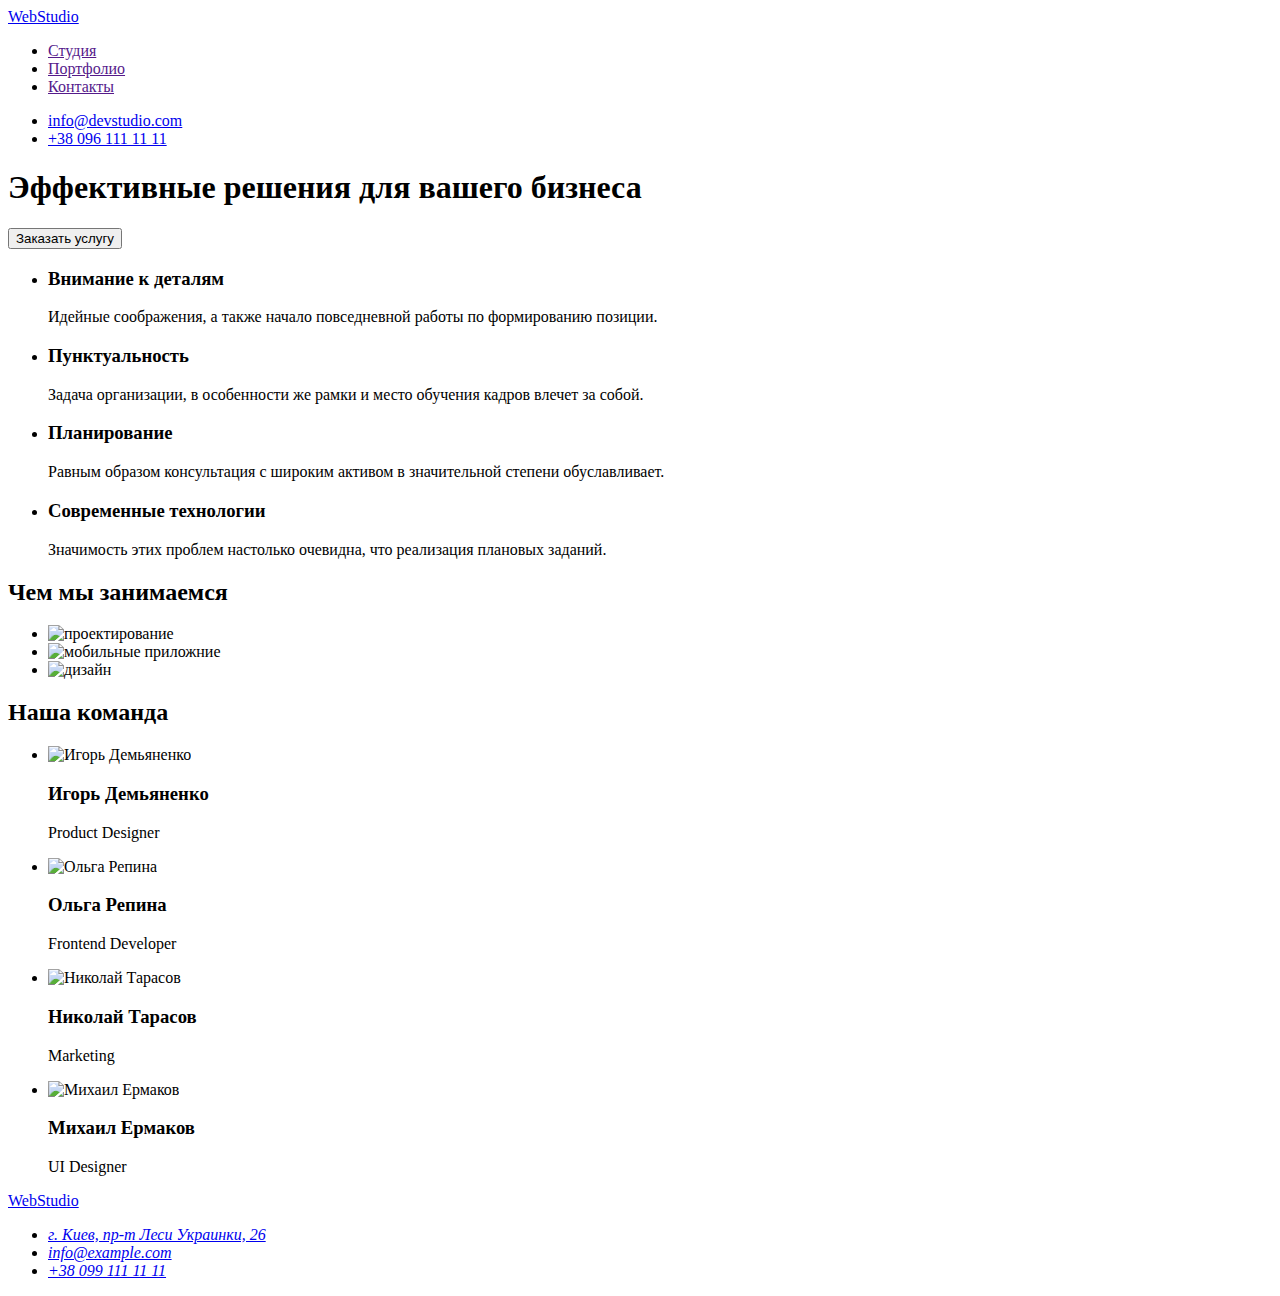
==== index.html @ 925fd13e "first page added" ====
<!DOCTYPE html>
<html lang="ru">

<head>
    <meta charset="UTF-8">
    <meta http-equiv="X-UA-Compatible" content="IE=edge">
    <meta name="viewport" content="width=device-width, initial-scale=1.0">
    <title>Homework 1
    </title>
</head>

<body>
    <header>
        <nav>
            <a href="/" lang="en">WebStudio</a>

            <ul>
                <li>
                    <a href="">Студия</a>
                </li>
                <li>
                    <a href="">Портфолио</a>
                </li>
                <li>
                    <a href="">Контакты</a>
                </li>
            </ul>
        </nav>
        <ul>
            <li>
                <a href="mailto:info@devstudio.com">info@devstudio.com</a>
            </li>
            <li>
                <a href="tel:+380961111111">+38 096 111 11 11</a>
            </li>
        </ul>
    </header>
   
    <main>
        <div>
            <section>
                <h1>Эффективные решения для вашего бизнеса</h1>
                <button type="button">Заказать услугу</button>
            </section>
        </div>
        <ul>
            <li>
                <h3>Внимание к деталям</h3>
                <p>Идейные соображения, а также начало повседневной работы по формированию позиции.</p>
            </li>
            <li>
                <h3>Пунктуальность</h3>
                <p>Задача организации, в особенности же рамки и место обучения кадров влечет за собой.</p>
            </li>
            <li>
                <h3>Планирование</h3>
                <p>Равным образом консультация с широким активом в значительной степени обуславливает.</p>
            </li>
            <li>
                <h3>Современные технологии</h3>
                <p>Значимость этих проблем настолько очевидна, что реализация плановых заданий.</p>
            </li>
        </ul>

        <section>
            <h2>Чем мы занимаемся</h2>
            <ul>
                <li>
                 <img src="./images/img1.jpg" width="400" alt="проектирование">   
                </li>
                <li>
                    <img src="./images/img2.jpg" width="400" alt="мобильные приложние">
                </li>

                <li>
                    <img src="./images/img3.jpg" width="400" alt="дизайн">
                </li>
            </ul>
        </section>

        <section>
            <h2>Наша команда</h2>
            <ul>
                <li>
                        <img src="./images/person1.jpg" width="400" alt="Игорь Демьяненко">
                        <h3>Игорь Демьяненко</h3>  
                        <p lang="en">Product Designer</p> 
                
                </li>
                <li>
                        <img src="./images/person2.jpg" width="400" alt="Ольга Репина">
                       <h3>Ольга Репина</h3>
                       <p lang="en">Frontend Developer</p>
                   
                </li>
                <li>
                        <img src="/images/person3.jpg" width="400" alt="Николай Тарасов">
                       <h3>Николай Тарасов</h3>  
                       <p lang="en">Marketing</p>
                    
                </li>
                <li>
                        <img src="./images/person4.jpg" width="400" alt="Михаил Ермаков">
                       <h3>Михаил Ермаков</h3> 
                       <p lang="en">UI Designer</p>  
                </li>
            </ul>

        </section>
    </main>

    <footer>
        <a href="/" lang="en">WebStudio</a>
        <address>
            <ul>
                <li>
                    <a href="https://goo.gl/maps/tLhUMKj88m91QNxx6"
                    target="_blank"
                    rel="noopener noreferrer"
                    >г. Киев, пр-т Леси Украинки, 26</a>

                </li>
                <li>
                    <a href="mailto:info@example.com">info@example.com</a>
                </li>
                <li>
                    <a href="tel:+380991111111"> +38 099 111 11 11</a>
                </li>
            </ul>
        </address>

    </footer>



</body>

</html>
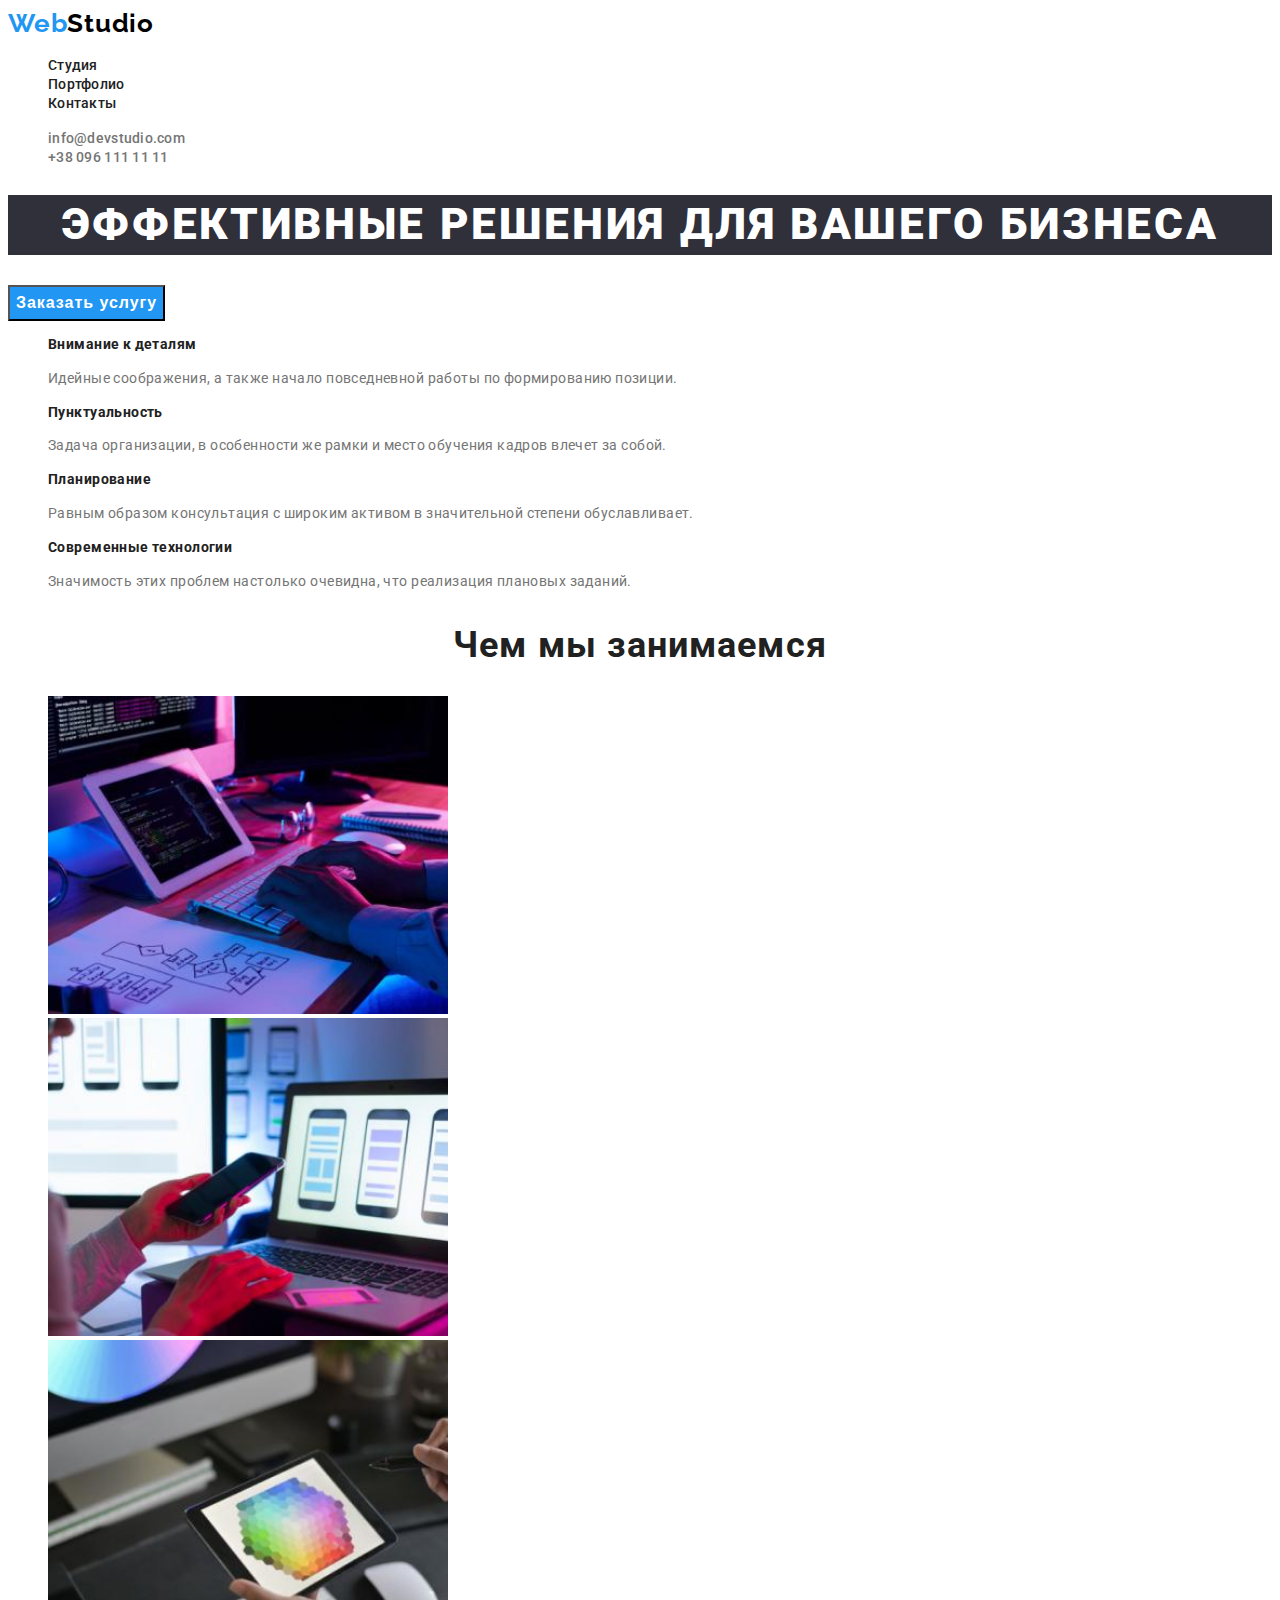
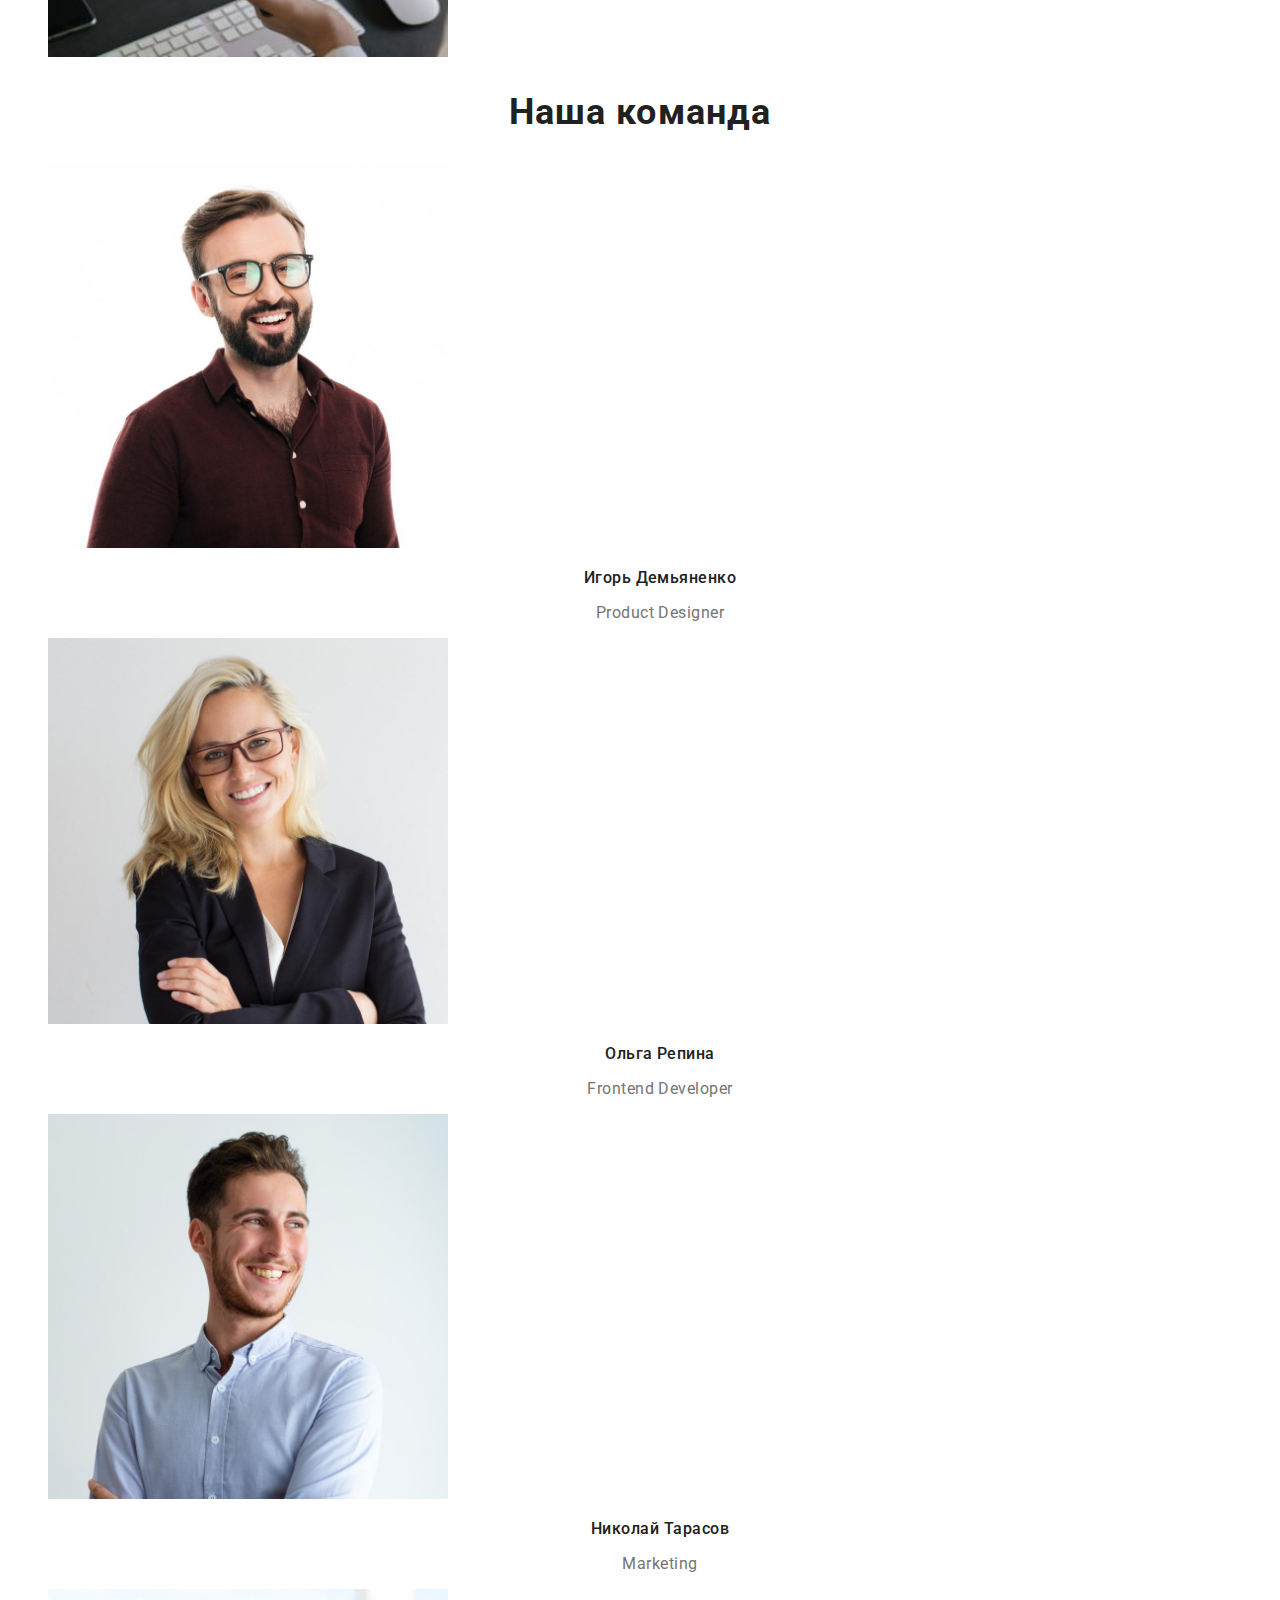
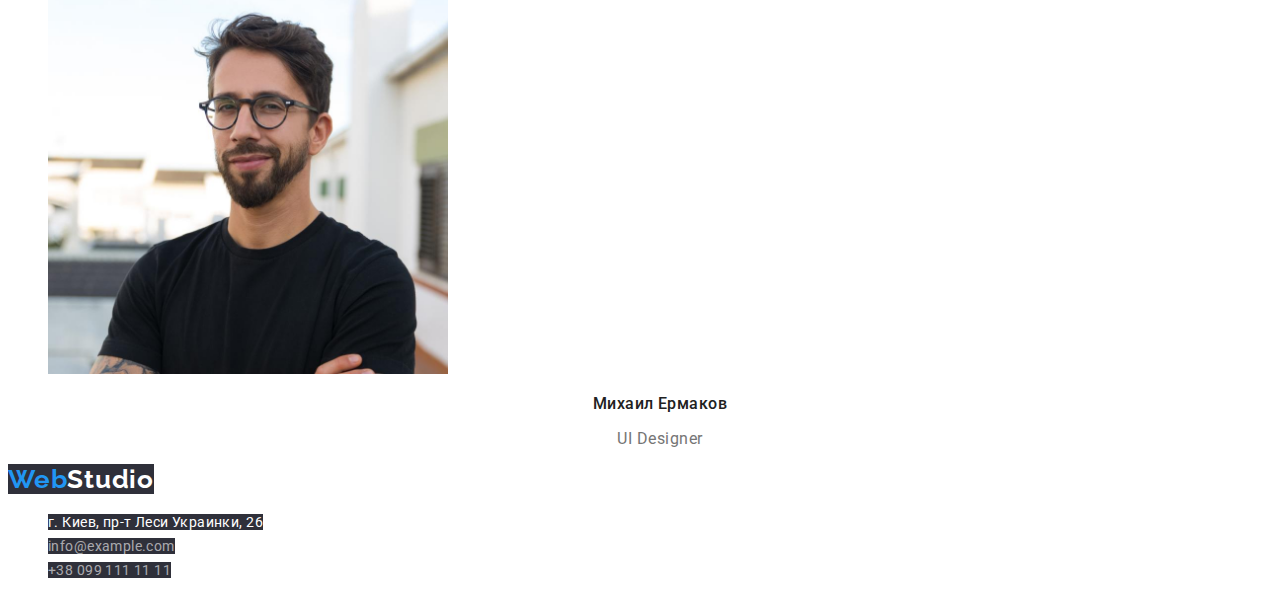
==== commit 4ca10da7: "Studio page styled" ====
--- a/index.html
+++ b/index.html
@@ -5,104 +5,110 @@
     <meta charset="UTF-8">
     <meta http-equiv="X-UA-Compatible" content="IE=edge">
     <meta name="viewport" content="width=device-width, initial-scale=1.0">
-    <title>Homework 1
+    <title>goit markup hw 02
+
     </title>
+    <link rel="preconnect" href="https://fonts.googleapis.com">
+    <link rel="preconnect" href="https://fonts.gstatic.com" crossorigin>
+    <link href="https://fonts.googleapis.com/css2?family=Raleway:wght@700&family=Roboto:wght@400;500;700;900&display=swap"
+        rel="stylesheet">
+    <link rel="stylesheet" href="./css/styles.css">
 </head>
 
 <body>
     <header>
         <nav>
-            <a href="/" lang="en">WebStudio</a>
+            <a class="link header-logo-first-part" href="./" lang="en">Web<span class="header-logo-second-part">Studio</span></a>
 
-            <ul>
-                <li>
-                    <a href="">Студия</a>
+            <ul class="list">
+                <li class="header-item">
+                    <a  class="link header-link" href="./">Студия</a>
                 </li>
-                <li>
-                    <a href="">Портфолио</a>
+                <li class="header-item">
+                    <a  class="link header-link" href="">Портфолио</a>
                 </li>
-                <li>
-                    <a href="">Контакты</a>
+                <li class="header-item">
+                    <a  class="link header-link" href="">Контакты</a>
                 </li>
             </ul>
         </nav>
-        <ul>
-            <li>
-                <a href="mailto:info@devstudio.com">info@devstudio.com</a>
+        <ul class="list header-contacts">
+            <li class="header-contacts-item">
+                <a class="link header-contacts-link" href="mailto:info@devstudio.com">info@devstudio.com</a>
             </li>
-            <li>
-                <a href="tel:+380961111111">+38 096 111 11 11</a>
+            <li class="header-contacts-item">
+                <a class="link header-contacts-link" href="tel:+380961111111">+38 096 111 11 11</a>
             </li>
         </ul>
     </header>
    
     <main>
         <div>
-            <section>
-                <h1>Эффективные решения для вашего бизнеса</h1>
-                <button type="button">Заказать услугу</button>
+            <section class="hero">
+                <h1 class="hero-title">ЭФФЕКТИВНЫЕ РЕШЕНИЯ ДЛЯ ВАШЕГО БИЗНЕСА</h1>
+                <button class="hero-button" type="button">Заказать услугу</button>
             </section>
         </div>
-        <ul>
-            <li>
-                <h3>Внимание к деталям</h3>
-                <p>Идейные соображения, а также начало повседневной работы по формированию позиции.</p>
+        <ul class="list advantages">   
+            <li class="advantages-item">
+                <h3 class="advantages-title">Внимание к деталям</h3>
+                <p class="advantages-after-title">Идейные соображения, а также начало повседневной работы по формированию позиции.</p>
             </li>
-            <li>
-                <h3>Пунктуальность</h3>
-                <p>Задача организации, в особенности же рамки и место обучения кадров влечет за собой.</p>
+            <li class="advantages-item">
+                <h3 class="advantages-title">Пунктуальность</h3>
+                <p class="advantages-after-title">Задача организации, в особенности же рамки и место обучения кадров влечет за собой.</p>
             </li>
-            <li>
-                <h3>Планирование</h3>
-                <p>Равным образом консультация с широким активом в значительной степени обуславливает.</p>
+            <li class="advantages-item">
+                <h3 class="advantages-title">Планирование</h3>
+                <p class="advantages-after-title">Равным образом консультация с широким активом в значительной степени обуславливает.</p>
             </li>
-            <li>
-                <h3>Современные технологии</h3>
-                <p>Значимость этих проблем настолько очевидна, что реализация плановых заданий.</p>
+            <li class="advantages-item">
+                <h3 class="advantages-title">Современные технологии</h3>
+                <p class="advantages-after-title">Значимость этих проблем настолько очевидна, что реализация плановых заданий.</p>
             </li>
         </ul>
 
-        <section>
-            <h2>Чем мы занимаемся</h2>
-            <ul>
-                <li>
+        <section class="specialization">
+            <h2 class="specialization-title">Чем мы занимаемся</h2>
+            <ul class="list specialization-list">
+                <li class="specialization-item">
                  <img src="./images/img1.jpg" width="400" alt="проектирование">   
                 </li>
-                <li>
+                <li class="specialization-item">
                     <img src="./images/img2.jpg" width="400" alt="мобильные приложние">
                 </li>
 
-                <li>
+                <li class="specialization-item">
                     <img src="./images/img3.jpg" width="400" alt="дизайн">
                 </li>
             </ul>
         </section>
 
-        <section>
-            <h2>Наша команда</h2>
-            <ul>
-                <li>
+        <section class="team">
+            <h2 class="team-title">Наша команда</h2>
+            <ul class="list team-list">
+                <li class="team-item">
                         <img src="./images/person1.jpg" width="400" alt="Игорь Демьяненко">
-                        <h3>Игорь Демьяненко</h3>  
-                        <p lang="en">Product Designer</p> 
+                        <h3 class="team-name">Игорь Демьяненко</h3>  
+                        <p class="team-job" lang="en">Product Designer</p> 
                 
                 </li>
-                <li>
+                <li class="team-item">
                         <img src="./images/person2.jpg" width="400" alt="Ольга Репина">
-                       <h3>Ольга Репина</h3>
-                       <p lang="en">Frontend Developer</p>
+                       <h3 class="team-name">Ольга Репина</h3>
+                       <p class="team-job" lang="en">Frontend Developer</p>
                    
                 </li>
-                <li>
+                <li class="team-item">
                         <img src="/images/person3.jpg" width="400" alt="Николай Тарасов">
-                       <h3>Николай Тарасов</h3>  
-                       <p lang="en">Marketing</p>
+                       <h3 class="team-name">Николай Тарасов</h3>  
+                       <p class="team-job" lang="en">Marketing</p>
                     
                 </li>
-                <li>
+                <li class="team-item">
                         <img src="./images/person4.jpg" width="400" alt="Михаил Ермаков">
-                       <h3>Михаил Ермаков</h3> 
-                       <p lang="en">UI Designer</p>  
+                       <h3 class="team-name">Михаил Ермаков</h3> 
+                       <p class="team-job" lang="en">UI Designer</p>  
                 </li>
             </ul>
 
@@ -110,21 +116,21 @@
     </main>
 
     <footer>
-        <a href="/" lang="en">WebStudio</a>
+        <a class="link footer-logo-first-part" href="/" lang="en">Web<span class="footer-logo-second-part">Studio</span></a>
         <address>
-            <ul>
-                <li>
-                    <a href="https://goo.gl/maps/tLhUMKj88m91QNxx6"
+            <ul class="list footer-list">
+                <li class="footer-item">
+                    <a class="link footer-address" href="https://goo.gl/maps/tLhUMKj88m91QNxx6"
                     target="_blank"
                     rel="noopener noreferrer"
                     >г. Киев, пр-т Леси Украинки, 26</a>
 
                 </li>
-                <li>
-                    <a href="mailto:info@example.com">info@example.com</a>
+                <li class="footer-item">
+                    <a class="link footer-link" href="mailto:info@example.com">info@example.com</a>
                 </li>
-                <li>
-                    <a href="tel:+380991111111"> +38 099 111 11 11</a>
+                <li class="footer-item">
+                    <a class="link footer-link" href="tel:+380991111111"> +38 099 111 11 11</a>
                 </li>
             </ul>
         </address>
--- a/css/styles.css
+++ b/css/styles.css
@@ -0,0 +1,183 @@
+:root {
+  --main-title-color: #ffffff;
+  --logo-first-part-color: #2196f3;
+  --logo-second-part-color: #000000;
+  --second-title-color: #212121;
+  --main-text-color: #757575;
+  --second-text-color: #ffffff;
+  --accent-color: #2196f3;
+  --main-btn-color: #2196f3;
+  --header-text-color: #212121;
+  --hero-bord: #2f303a;
+}
+/* ----------------HEADER-------------------- */
+body {
+  font-family: "Roboto", sans-serif;
+  color: var(--main-text-color);
+}
+
+.list {
+  list-style: none;
+}
+.link {
+  text-decoration: none;
+}
+
+.header-logo-first-part {
+  font-family: Raleway;
+  font-weight: bold;
+  font-size: 26px;
+  line-height: 1.19;
+  letter-spacing: 0.03em;
+
+  color: var(--logo-first-part-color);
+}
+.header-logo-second-part {
+  font-family: Raleway;
+  font-weight: bold;
+  font-size: 26px;
+  line-height: 1.19;
+  letter-spacing: 0.03em;
+  color: var(--logo-second-part-color);
+}
+
+.header-link {
+  font-weight: 500;
+  font-size: 14px;
+  line-height: 1.14;
+  letter-spacing: 0.02em;
+  color: var(--header-text-color);
+}
+
+.header-link:hover,
+.headre-link:focus {
+  color: var(--accent-color);
+}
+
+.header-contacts-link {
+  font-weight: 500;
+  font-size: 14px;
+  line-height: 1.14;
+  letter-spacing: 0.02em;
+  color: var(--main-text-color);
+}
+.header-contacts-link:hover,
+.header-contacts-link:focus {
+  color: var(--accent-color);
+}
+
+/* ---------------------------HERO------------------------------*/
+
+.hero-title {
+  font-weight: 900;
+  font-size: 44px;
+  line-height: 1.36;
+  text-align: center;
+  letter-spacing: 0.06em;
+  color: var(--main-title-color);
+  background-color: var(--hero-bord);
+}
+
+.hero-button {
+  font-weight: bold;
+  font-size: 16px;
+  line-height: 1.87;
+  display: flex;
+  align-items: center;
+  text-align: center;
+  letter-spacing: 0.06em;
+  color: var(--second-text-color);
+  background-color: var(--accent-color);
+}
+
+/*-------------------------------ABOUT US---------------------------*/
+
+.advantages-title {
+  font-weight: 700;
+  font-size: 14px;
+  line-height: 1.14;
+  letter-spacing: 0.03em;
+  color: var(--second-title-color);
+}
+
+.advantages-item {
+  font-size: 14px;
+  line-height: 1.71;
+  letter-spacing: 0.03em;
+}
+
+.specialization-title {
+  font-weight: bold;
+  font-size: 36px;
+  line-height: 42px;
+  text-align: center;
+  letter-spacing: 0.03em;
+  color: var(--second-title-color);
+}
+
+.team-title {
+  font-weight: bold;
+  font-size: 36px;
+  line-height: 42px;
+  text-align: center;
+  letter-spacing: 0.03em;
+  color: var(--second-title-color);
+}
+
+.team-name {
+  font-weight: 500;
+  font-size: 16px;
+  line-height: 1.19;
+  text-align: center;
+  letter-spacing: 0.03em;
+  color: var(--second-title-color);
+}
+
+.team-job {
+  font-size: 16px;
+  line-height: 1.19;
+  text-align: center;
+  letter-spacing: 0.03em;
+}
+
+/*------------------------------FOOTER---------------------------*/
+
+.footer-logo-first-part {
+  font-family: Raleway;
+  font-weight: bold;
+  font-size: 26px;
+  line-height: 1.19;
+  letter-spacing: 0.03em;
+  color: #2196f3;
+  background-color: var(--hero-bord);
+}
+
+.footer-logo-second-part {
+  font-family: Raleway;
+  font-weight: bold;
+  font-size: 26px;
+  line-height: 1.19;
+  letter-spacing: 0.03em;
+  color: var(--main-title-color);
+  background-color: var(--hero-bord);
+}
+
+.footer-address {
+  font-family: Roboto;
+  font-style: normal;
+  font-size: 14px;
+  line-height: 1.71;
+  letter-spacing: 0.03em;
+  color: var(--main-title-color);
+  background-color: var(--hero-bord);
+}
+
+.footer-link {
+  font-family: Roboto;
+  font-style: normal;
+  font-size: 14px;
+  line-height: 1.71;
+  letter-spacing: 0.03em;
+  color: rgba(255, 255, 255, 0.6);
+  background-color: var(--hero-bord);
+}
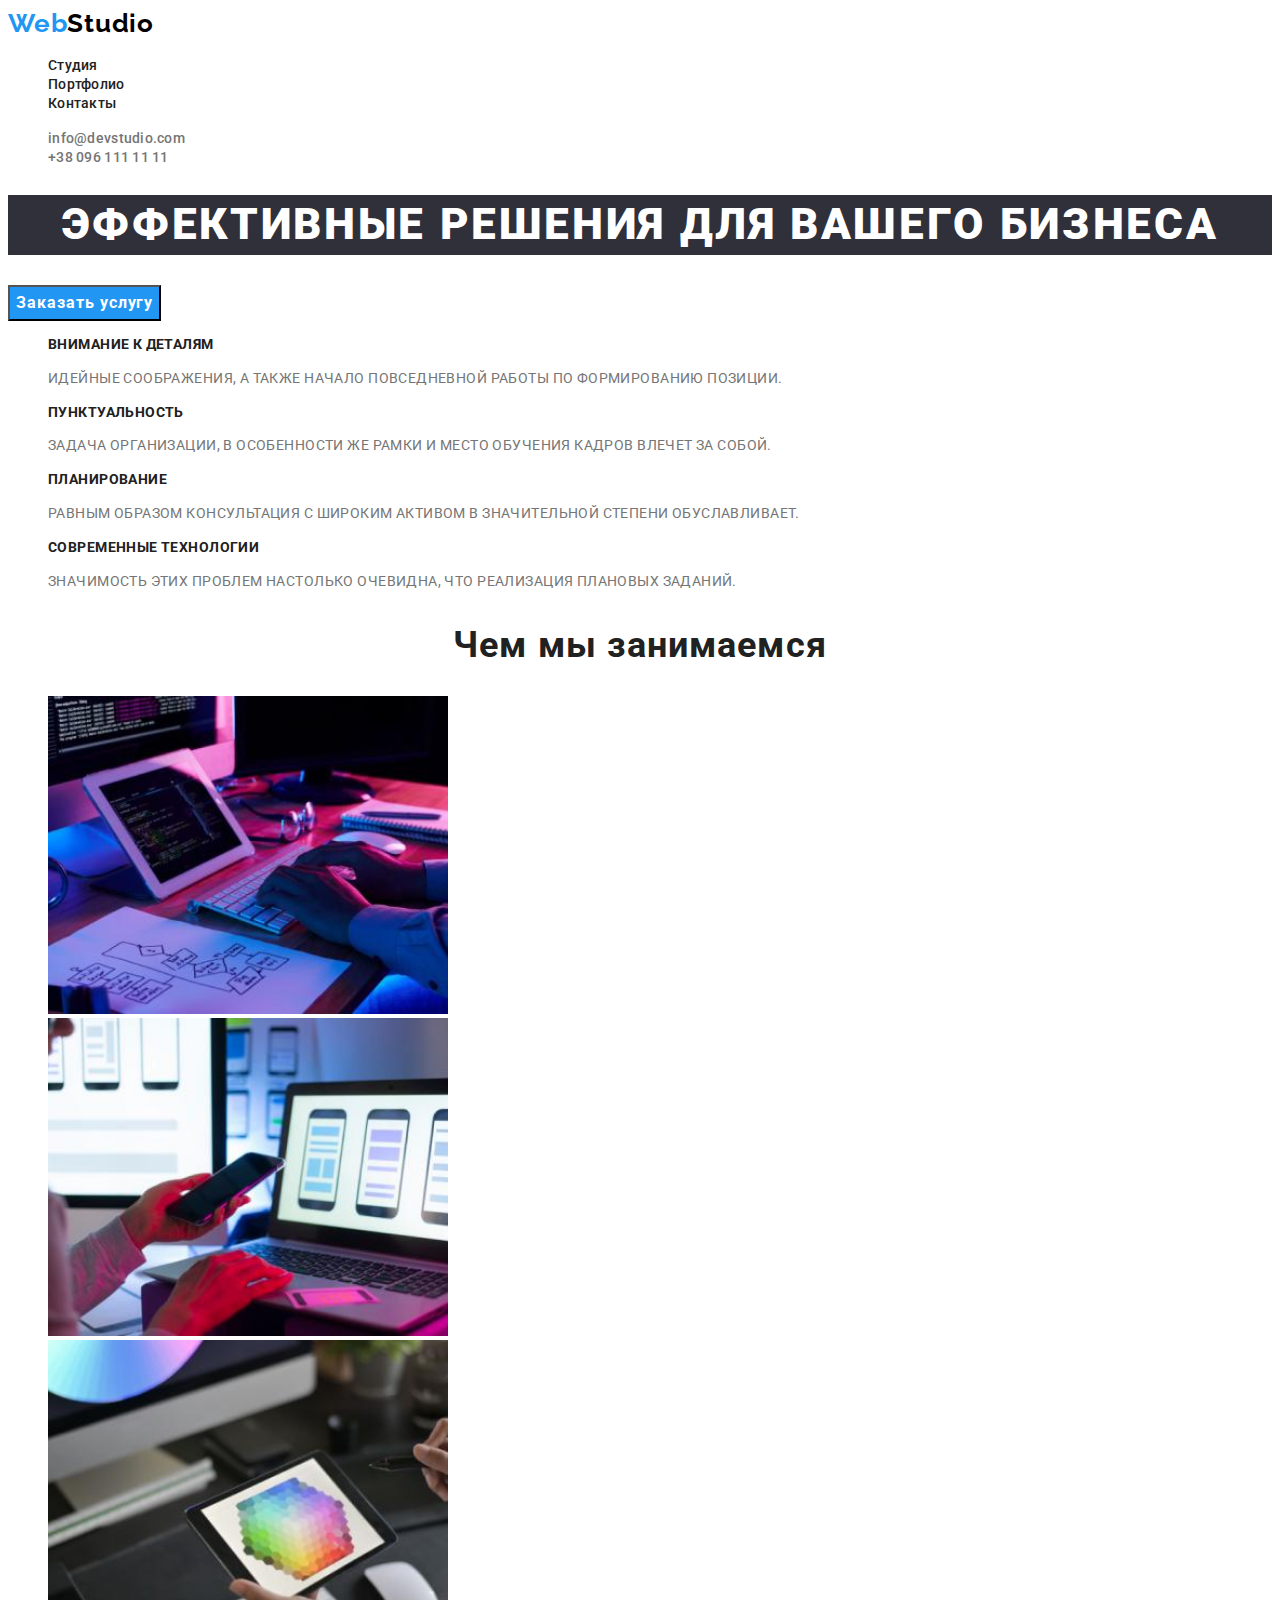
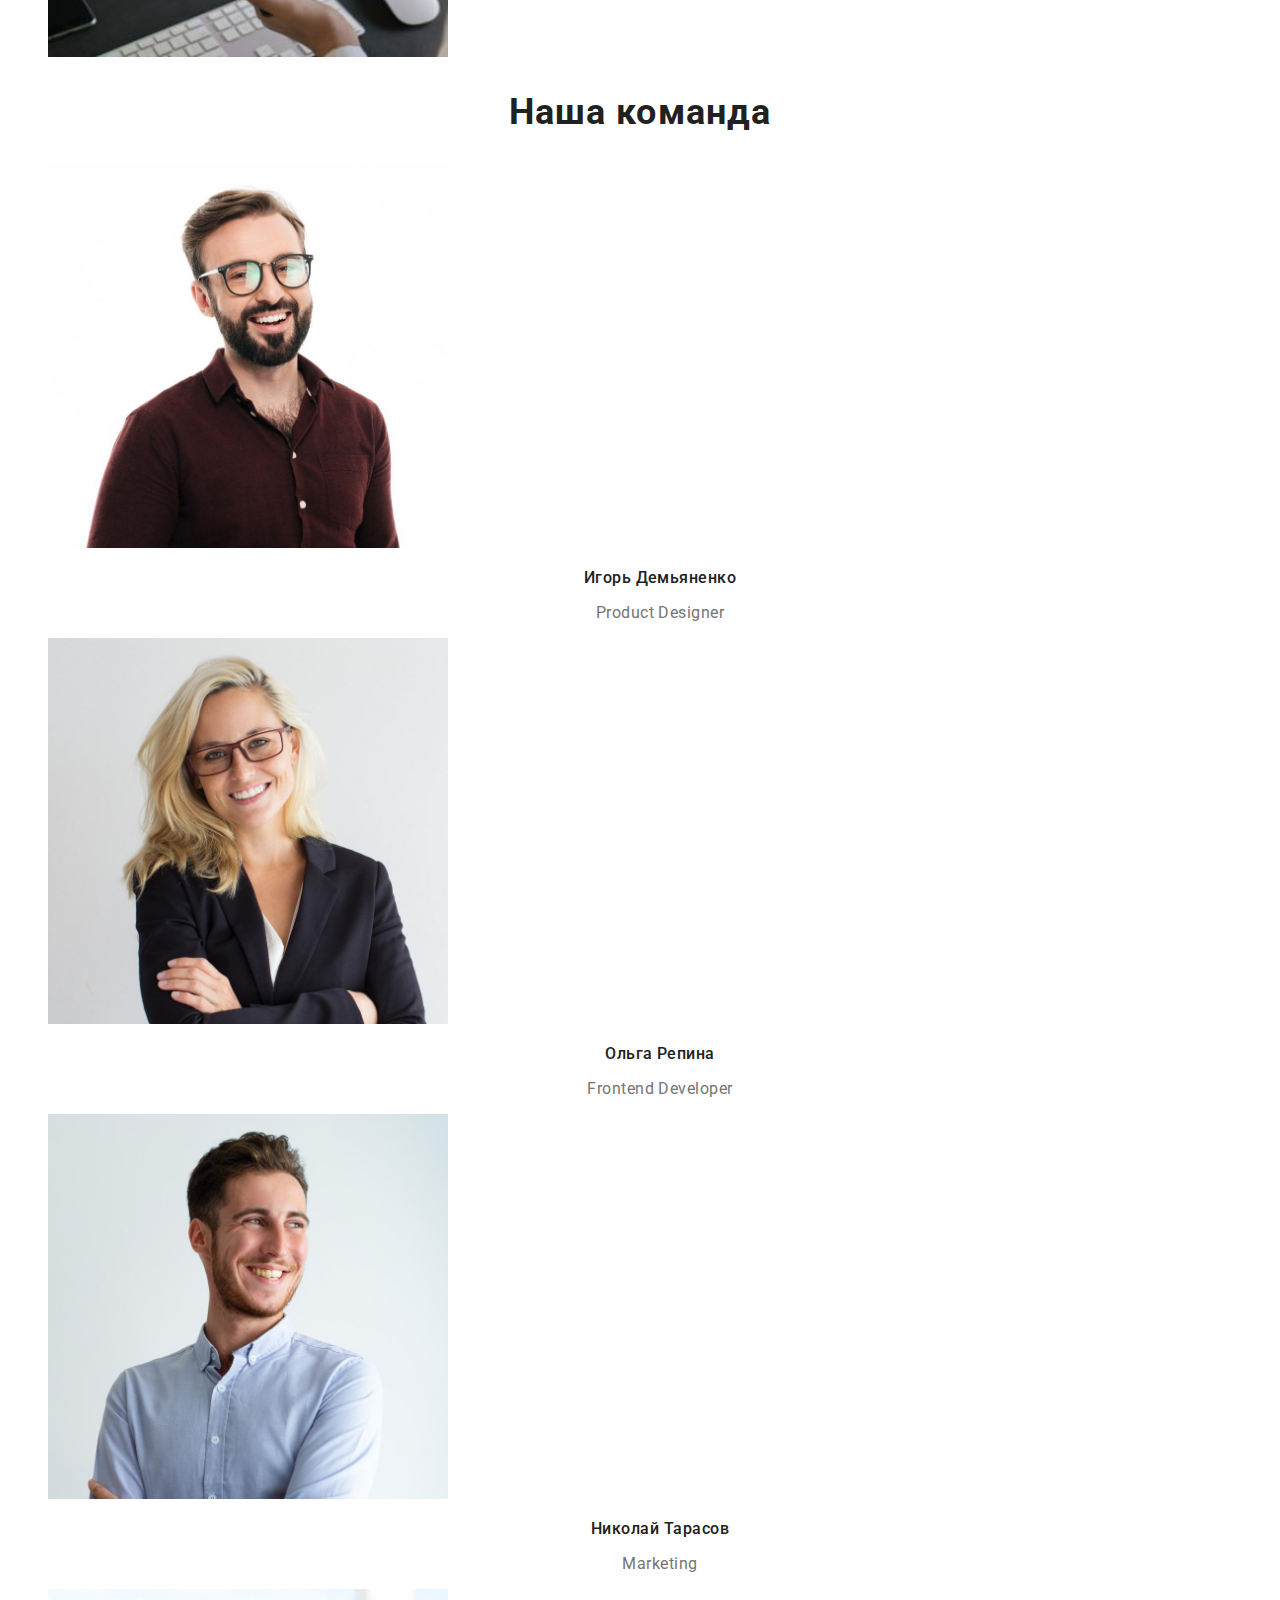
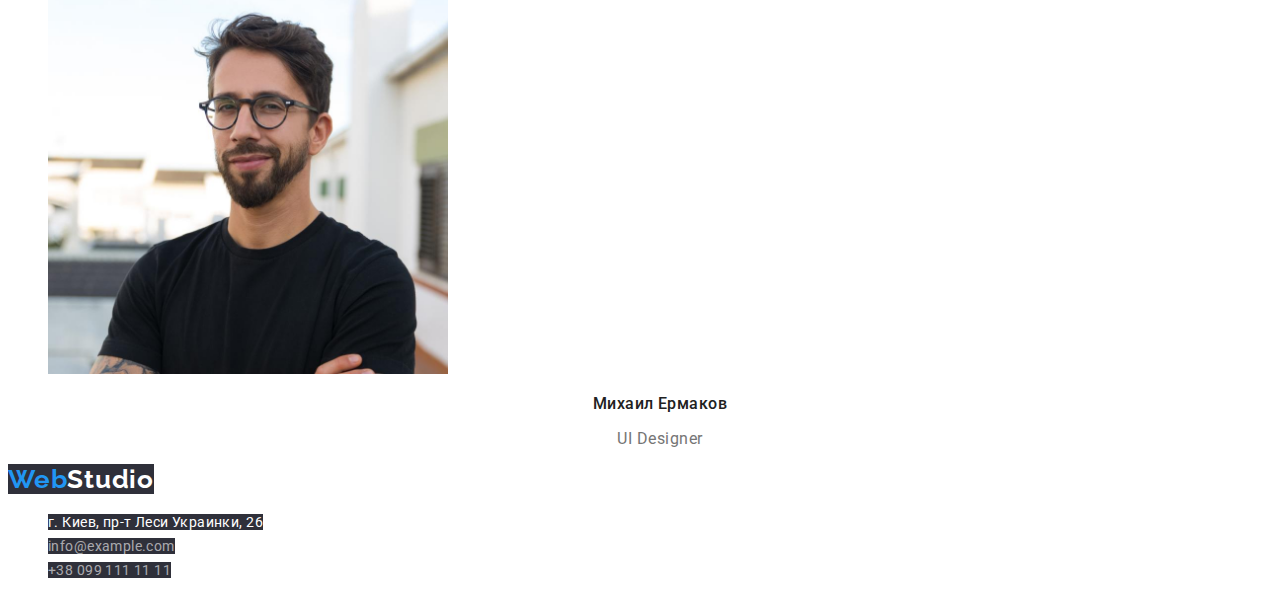
==== commit 19c60b28: "исправил ошибки" ====
--- a/index.html
+++ b/index.html
@@ -5,9 +5,7 @@
     <meta charset="UTF-8">
     <meta http-equiv="X-UA-Compatible" content="IE=edge">
     <meta name="viewport" content="width=device-width, initial-scale=1.0">
-    <title>goit markup hw 02
-
-    </title>
+    <title>goit markup hw 02</title>
     <link rel="preconnect" href="https://fonts.googleapis.com">
     <link rel="preconnect" href="https://fonts.gstatic.com" crossorigin>
     <link href="https://fonts.googleapis.com/css2?family=Raleway:wght@700&family=Roboto:wght@400;500;700;900&display=swap"
@@ -25,7 +23,7 @@
                     <a  class="link header-link" href="./">Студия</a>
                 </li>
                 <li class="header-item">
-                    <a  class="link header-link" href="">Портфолио</a>
+                    <a  class="link header-link" href="./portfolio.html">Портфолио</a>
                 </li>
                 <li class="header-item">
                     <a  class="link header-link" href="">Контакты</a>
@@ -100,7 +98,7 @@
                    
                 </li>
                 <li class="team-item">
-                        <img src="/images/person3.jpg" width="400" alt="Николай Тарасов">
+                        <img src="./images/person3.jpg" width="400" alt="Николай Тарасов">
                        <h3 class="team-name">Николай Тарасов</h3>  
                        <p class="team-job" lang="en">Marketing</p>
                     
--- a/css/styles.css
+++ b/css/styles.css
@@ -9,6 +9,7 @@
   --main-btn-color: #2196f3;
   --header-text-color: #212121;
   --hero-bord: #2f303a;
+  --portfolio-button-background-color: #f5f4fa;
 }
 /* ----------------HEADER-------------------- */
 body {
@@ -79,6 +80,7 @@
 }
 
 .hero-button {
+  font-family: Roboto;
   font-weight: bold;
   font-size: 16px;
   line-height: 1.87;
@@ -104,6 +106,7 @@
   font-size: 14px;
   line-height: 1.71;
   letter-spacing: 0.03em;
+  text-transform: uppercase;
 }
 
 .specialization-title {
@@ -181,3 +184,37 @@
   color: rgba(255, 255, 255, 0.6);
   background-color: var(--hero-bord);
 }
+
+/*----------------------------------PORTFOLIO-----------------------------------*/
+
+.filter-button {
+  font-family: Roboto;
+  font-weight: 500;
+  font-size: 16px;
+  line-height: 1.62;
+  text-align: center;
+  letter-spacing: 0.03em;
+  color: var(--second-title-color);
+  background-color: var(--portfolio-button-background-color);
+}
+
+.filter-button:hover,
+.filter-button:focus {
+  color: var(--second-text-color);
+  background-color: var(--accent-color);
+}
+
+.example-title {
+  font-weight: bold;
+  font-size: 18px;
+  line-height: 2;
+  letter-spacing: 0.06em;
+  color: var(--second-title-color);
+}
+
+.example-after-title {
+  font-weight: normal;
+  font-size: 16px;
+  line-height: 1.87;
+  letter-spacing: 0.03em;
+}
